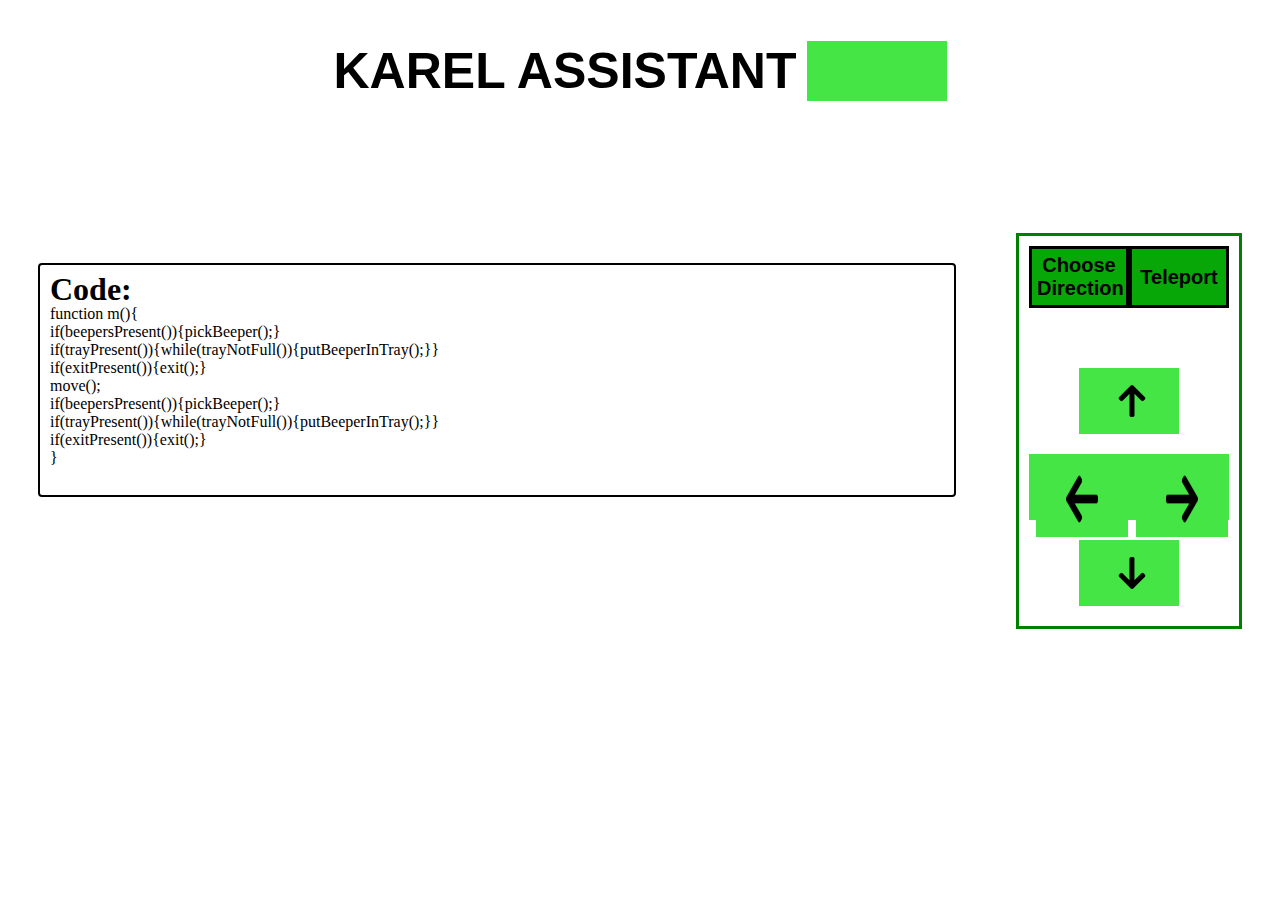
==== index2.html @ ae51526d "versio 2" ====
<html>
    <head>

    </head>
    <link rel="stylesheet" type="text/css" href="styles2.css">
    <link href='https://css.gg/sync.css' rel='stylesheet'>
    <script type="text/javascript" src="home2.js"></script>
    <body>
        <div class="header">
            <h1 class="h1" align="center"><a class="h1" href="./index2.html">KAREL ASSISTANT</a></h1>
            <a class="button header-button" href="index2.html"><i class="gg-sync"></i></a>
        </div>
        <div class="body">



            <div class="funct">
                <h1 class="h1-textarea">Code:</h1>
                <div class="textarea" id="code" contenteditable="true">
                    function m(){<br>
    if(beepersPresent()){pickBeeper();}<br>
    if(trayPresent()){while(trayNotFull()){putBeeperInTray();}}<br>
    if(exitPresent()){exit();}<br>
    move();<br>
    if(beepersPresent()){pickBeeper();}<br>
    if(trayPresent()){while(trayNotFull()){putBeeperInTray();}}<br>
    if(exitPresent()){exit();}<br>
                    }<br><br>

                </div>


                <div class="center" align="center">
                    <div class="top-button">
                        <button class="button" onclick="chooseDirection()">Choose Direction</button>
                        <button class="button" onclick="teleport();">Teleport</button>
                    </div>
                    <div class="center-button">
                        <button class="centerButton button"><img src="img/up-arrow.png" class="centerButton button down-button" onclick="up()"></button><br>
                        <div class="left-right-buttons">
                        <button class="centerButton button"><img src="img/left-arrow.png" class="centerButton button down-button" onclick="left()"></button>
                        <button class="centerButton button"><img src="img/right-arrow.png" class="centerButton button down-button" onclick="right()"></button><br>
                        </div>
                        <button class="centerButton button"><img src="img/down-arrow.png" class="centerButton button down-button" onclick="down()"></button>
                    </div>
                </div>
                <!--
<div class="code-default">
<h1>Code:</h1>
<p>function m(){<br>
if(beepersPresent()){pickBeeper();}<br>
if(trayPresent()){while(trayNotFull()){putBeeperInTray();}}<br>
if(exitPresent()){exit();}<br>
move();<br>
if(beepersPresent()){pickBeeper();}<br>
if(trayPresent()){while(trayNotFull()){putBeeperInTray();}}<br>
if(exitPresent()){exit();}<br>
}
</p>

function main(){
<p id="code"></p>
}

</div>
-->
            </div>

        </div>
    </body>
</html>
---- styles2.css ----
img{
    width: 100%;
    height: 100%;
}

.center {

    margin: 0 30px;

    width: 20%;
    height: 100%;
    border: 3px solid green;
    padding: 10px;
}


.centerButton {
    margin: 10 auto;
    padding: 5px 10px;
    border: 5px;!important
}

.button{
    background: #44e544;
    font-size: 20px;
    border: 0;
    padding: 5px;
    margin-left: 10px 0;
    width: 100px;

}

.top-button{
    display: flex;
    justify-content: space-around;
    margin-bottom: 50px;
    
}

.top-button .button{
    background: #07a707;
    font-weight: 600;
    border: 3px solid black;
}

.down-button{
    display: block;
    width: 32px;
    margin: 2px;
    padding: 10px 30px;
    
}

.left-right-buttons{
    display: flex;
    margin: auto;
}
#custom{
    background: #e6e6e6;
    border: 0px;
    width: 100%;
    max-width: .3vh;
    min-width: 500px;
    min-height: 170px;

    margin-bottom: 10px;
    text-decoration: none;
}
.body{
    display: block;



}
.funct{
    margin-top: 100px;
    display: flex;
    justify-content: space-around;

}

.code-default{
    border: 1px solid;
    background: #e6e6e6;
    padding: 10px;
    min-height: 550px;
    margin-right: 20px;

    margin-left: 0;
}

.code-default h1{
    margin-top: 0;

}


.up{
    margin-top: 50px;
}

.h1{
    font-family: sans-serif;
    font-size: 50px;
    text-decoration: none;
    color: black;
}

.all-custom{
    max-width: 80%;
    width: 80%; 
    height: 100%;
    max-height: 1vh;
}

.header{
    display: flex;
    align-items: center;
    justify-content: center;

}

.header-button{
    margin: 0;
    color: black;
    padding: 5px;
    text-align: center;   
    width: 20px;
    height: 20px;
    padding: 20px 60px;
    font-size: 400px;
    margin-left: 10px;
    cursor: pointer;


}
.header-button i{
    text-align: center;
    font-size: 400px;

}


.textarea{
    margin: 30px;
    border: 2px solid black;
    border-radius: 4px;
    padding: 1px 10px 10px 10px;
    width: 100%;
    height: 100%;
    padding-top: 40px;
    position: relative;

}
.h1-textarea{
    position: absolute;
    left: 50px;
    top: 250px;
    
    
}
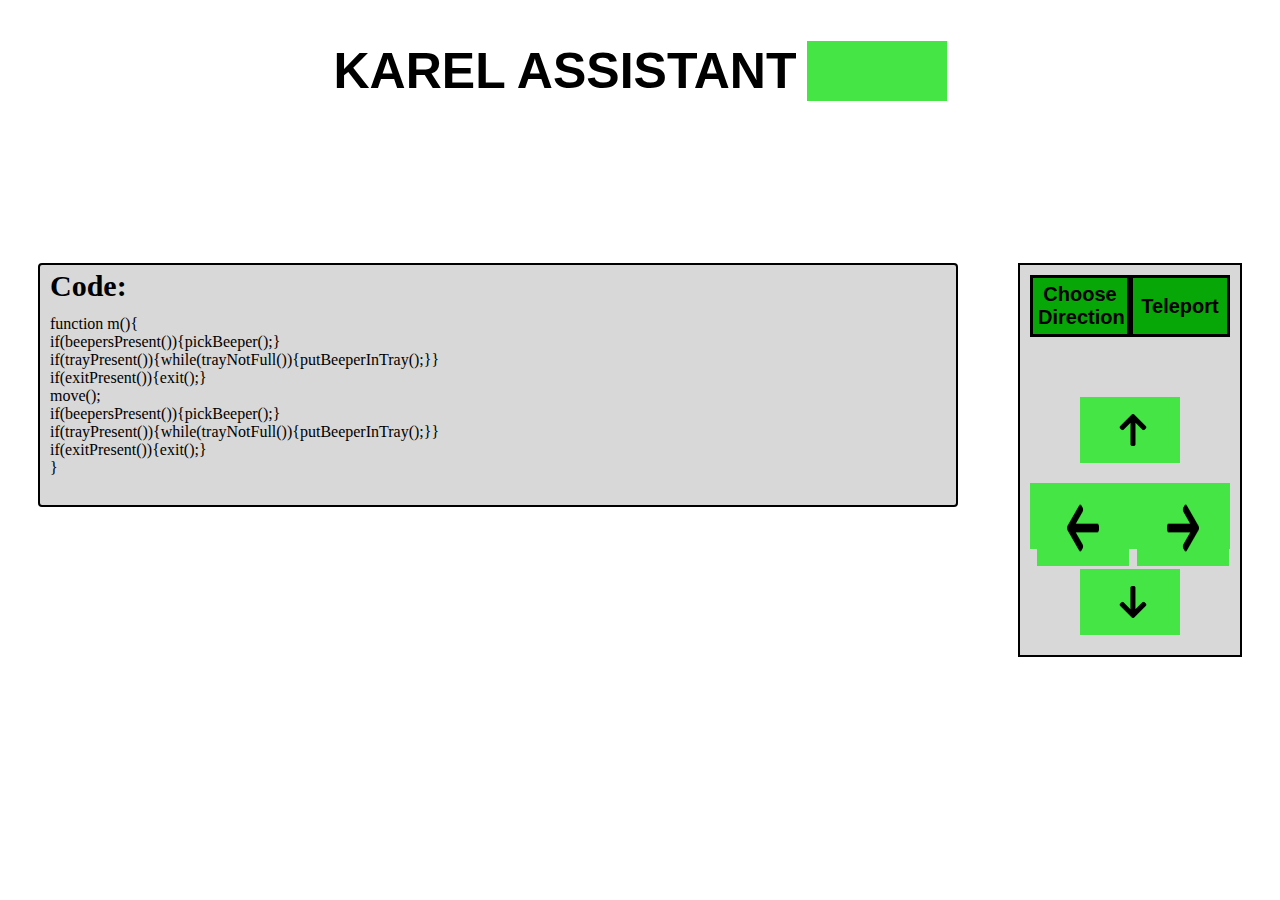
==== commit 50486c29: "v2" ====
--- a/index2.html
+++ b/index2.html
@@ -15,7 +15,7 @@
 
 
             <div class="funct">
-                <h1 class="h1-textarea">Code:</h1>
+                <!--<h1 class="h1-textarea">Code:</h1>-->
                 <div class="textarea" id="code" contenteditable="true">
                     function m(){<br>
     if(beepersPresent()){pickBeeper();}<br>
--- a/styles2.css
+++ b/styles2.css
@@ -6,11 +6,12 @@
 .center {
 
     margin: 0 30px;
-
+    margin-top: 30px;
     width: 20%;
     height: 100%;
-    border: 3px solid green;
+    border: 2px solid black;
     padding: 10px;
+    background: #d8d8d8;
 }
 
 
@@ -148,66 +149,72 @@
     padding: 1px 10px 10px 10px;
     width: 100%;
     height: 100%;
-    padding-top: 40px;
+    background: #d8d8d8;
+    padding-top: 50px;
     position: relative;
-
-}
-.h1-textarea{
+    
+
+}
+.textarea::before{
+    content: "Code:";
+    font-size: 30px;
+    font-weight: 700;
     position: absolute;
-    left: 50px;
-    top: 250px;
-    
-    
-}
-
-
-
-
-
-
-
-
-
-
-
-
-
-
-
-
-
-
-
-
-
-
-
-
-
-
-
-
-
-
-
-
-
-
-
-
-
-
-
-
-
-
-
-
-
-
-
-
-
-
-
-
+    color: black;
+    left: 10px;
+    top: 4px;
+    
+    
+}
+
+
+
+
+
+
+
+
+
+
+
+
+
+
+
+
+
+
+
+
+
+
+
+
+
+
+
+
+
+
+
+
+
+
+
+
+
+
+
+
+
+
+
+
+
+
+
+
+
+
+
+
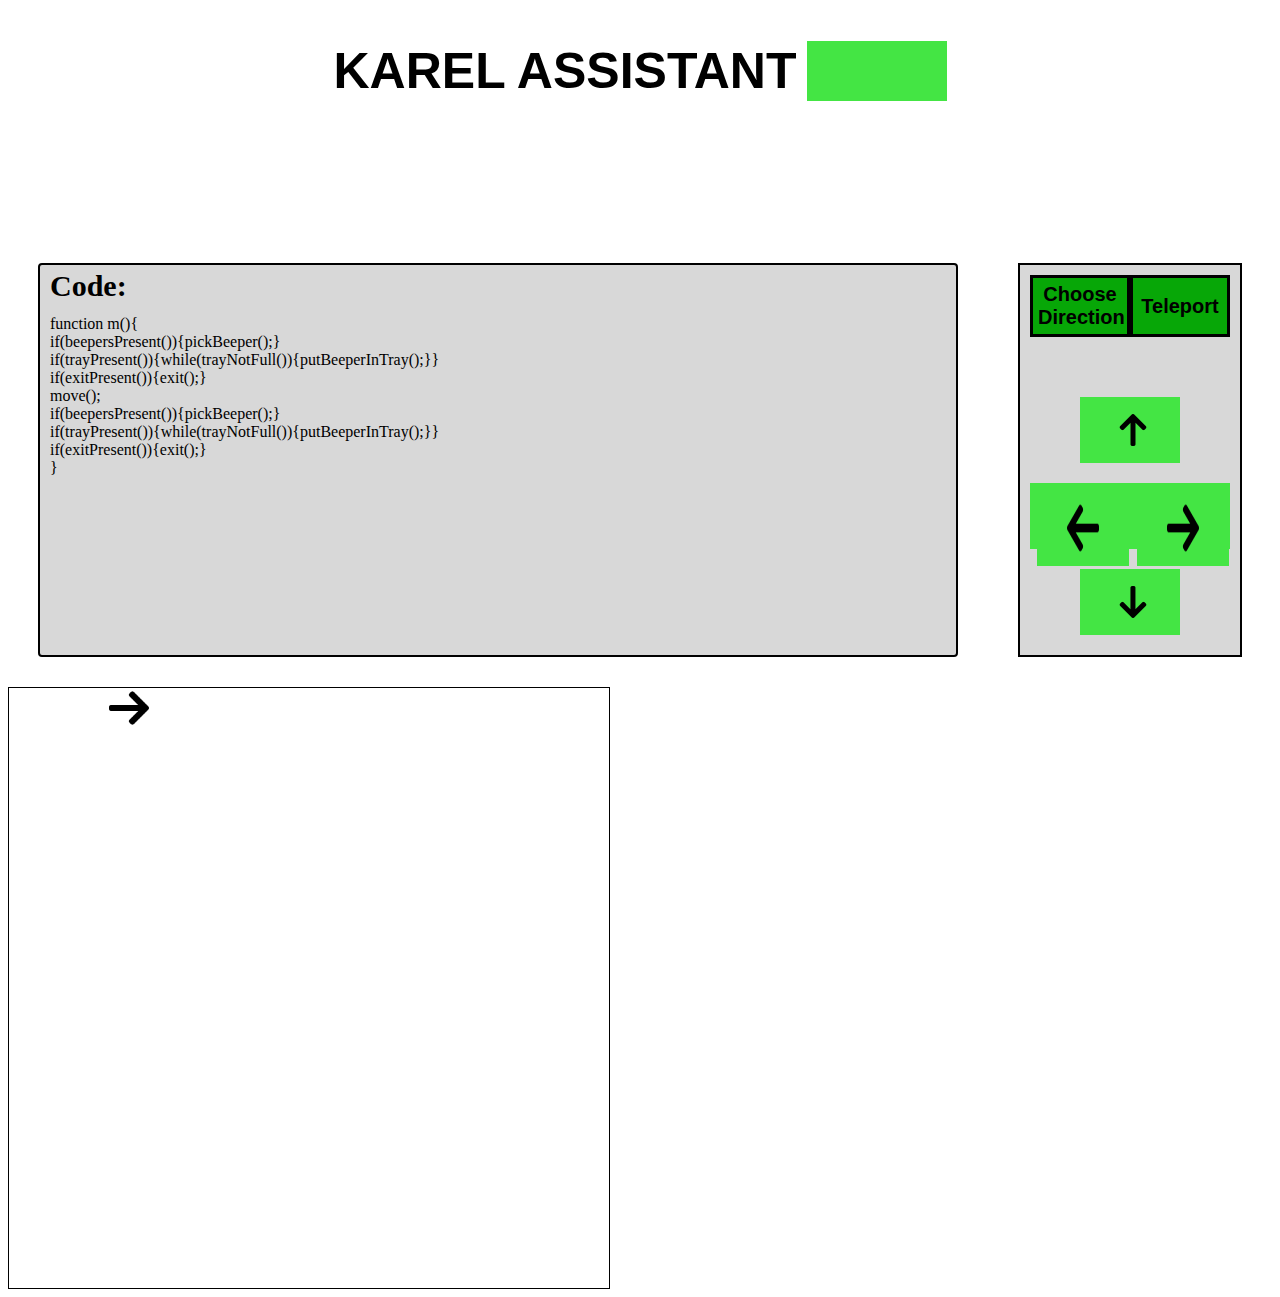
==== commit db49b514: "v2" ====
--- a/index2.html
+++ b/index2.html
@@ -18,13 +18,13 @@
                 <!--<h1 class="h1-textarea">Code:</h1>-->
                 <div class="textarea" id="code" contenteditable="true">
                     function m(){<br>
-    if(beepersPresent()){pickBeeper();}<br>
-    if(trayPresent()){while(trayNotFull()){putBeeperInTray();}}<br>
-    if(exitPresent()){exit();}<br>
-    move();<br>
-    if(beepersPresent()){pickBeeper();}<br>
-    if(trayPresent()){while(trayNotFull()){putBeeperInTray();}}<br>
-    if(exitPresent()){exit();}<br>
+                    if(beepersPresent()){pickBeeper();}<br>
+                    if(trayPresent()){while(trayNotFull()){putBeeperInTray();}}<br>
+                    if(exitPresent()){exit();}<br>
+                    move();<br>
+                    if(beepersPresent()){pickBeeper();}<br>
+                    if(trayPresent()){while(trayNotFull()){putBeeperInTray();}}<br>
+                    if(exitPresent()){exit();}<br>
                     }<br><br>
 
                 </div>
@@ -38,8 +38,8 @@
                     <div class="center-button">
                         <button class="centerButton button"><img src="img/up-arrow.png" class="centerButton button down-button" onclick="up()"></button><br>
                         <div class="left-right-buttons">
-                        <button class="centerButton button"><img src="img/left-arrow.png" class="centerButton button down-button" onclick="left()"></button>
-                        <button class="centerButton button"><img src="img/right-arrow.png" class="centerButton button down-button" onclick="right()"></button><br>
+                            <button class="centerButton button"><img src="img/left-arrow.png" class="centerButton button down-button" onclick="left()"></button>
+                            <button class="centerButton button"><img src="img/right-arrow.png" class="centerButton button down-button" onclick="right()"></button><br>
                         </div>
                         <button class="centerButton button"><img src="img/down-arrow.png" class="centerButton button down-button" onclick="down()"></button>
                     </div>
@@ -67,6 +67,8 @@
             </div>
 
         </div>
+        
+        <div class="mostrar" id="mostrar"><img src="img/right-arrow.png" style="position: absolute;" id="personaje" class="unselectable mostrar-personaje" alt=""></div>
     </body>
 </html>
 
--- a/styles2.css
+++ b/styles2.css
@@ -2,7 +2,6 @@
     width: 100%;
     height: 100%;
 }
-
 .center {
 
     margin: 0 30px;
@@ -19,6 +18,15 @@
     margin: 10 auto;
     padding: 5px 10px;
     border: 5px;!important
+}
+
+.unselectable {  
+    user-drag: none; 
+    user-select: none; 
+    -moz-user-select: none; 
+    -webkit-user-drag: none; 
+    -webkit-user-select: none; 
+    -ms-user-select: none; 
 }
 
 .button{
@@ -149,6 +157,7 @@
     padding: 1px 10px 10px 10px;
     width: 100%;
     height: 100%;
+    min-height: 330px;
     background: #d8d8d8;
     padding-top: 50px;
     position: relative;
@@ -168,53 +177,71 @@
 }
 
 
-
-
-
-
-
-
-
-
-
-
-
-
-
-
-
-
-
-
-
-
-
-
-
-
-
-
-
-
-
-
-
-
-
-
-
-
-
-
-
-
-
-
-
-
-
-
-
-
-
-
+/** PRUEBA MOVIMIENTO **/
+.mostrar{
+    display: block;
+    position: relative;
+    width: 600px;
+    height: 600px;
+    border: 1px solid black;
+    
+}
+/*
+.mostrar::before{
+    position: absolute;
+    content: "hola";
+    font-size: 30px;
+    font-weight: 700;
+    position: absolute;
+    color: black;
+    left: 10px;
+    top: 10px;
+    
+}
+*/
+
+.mostrar-personaje{
+    display: block;
+    width: 40px;
+    height: 40px;
+
+}
+
+
+
+
+
+
+
+
+
+
+
+
+
+
+
+
+
+
+
+
+
+
+
+
+
+
+
+
+
+
+
+
+
+
+
+
+
+
+
